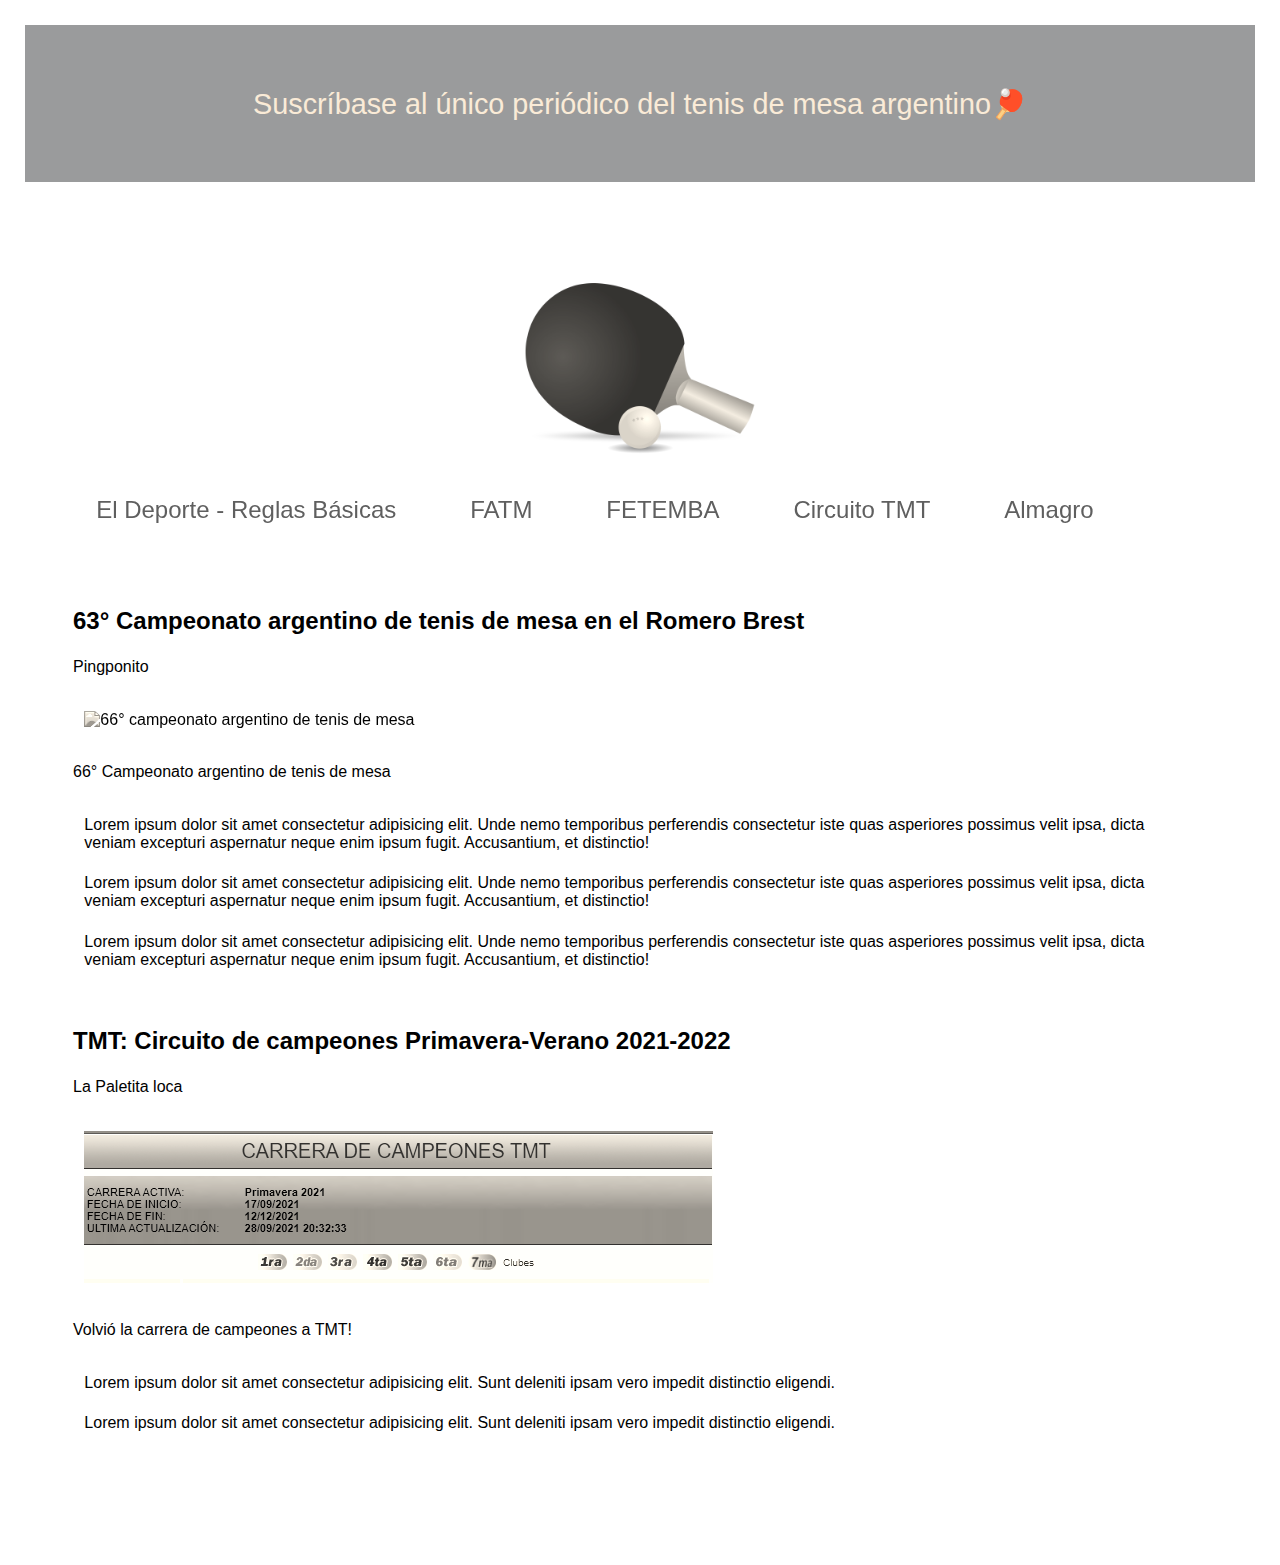
==== index.html @ 75317515 "primera part siempre top" ====
<!DOCTYPE html>
<html lang="en">

<head>
    <meta charset="UTF-8">
    <meta http-equiv="X-UA-Compatible" content="IE=edge">
    <meta name="viewport" content="width=device-width, initial-scale=1.0">
    <link rel="stylesheet" href="./style.css">
    <title>  Siempre top 🏓 - Tenis de Mesa - Almagro Buenos Aires Argentina  </title>
</head>

<body>
    <div class="suscribers"> Suscríbase al único periódico del tenis de mesa argentino🏓 </div>
    <header>
        <img src="./assets/paleta-tenis-de-mesa.png" alt="logo">
        <h1>Siempre Top Tenis de mesa en Almagro-Buenos Aires</h1>
    
        <nav>
            <ul>
                <li class="navList"><a href="./info.html">El deporte - reglas básicas</a></li>
                <li class="navList"><a href="./info.html">FATM</a></li>
                <li class="navList"><a href="./info.html">FETEMBA</a></li>
                <li class="navList"><a href="./info.html">Circuito TMT</a></li>
                <li class="navList"><a href="./info.html">Almagro</a></li>
            </ul>
        </nav>

    </header>
    <div class="principal">
        <main>

            <article>
                <h2>63° Campeonato argentino de tenis de mesa en el Romero Brest </h2>
                <p class="reporteName"> Pingponito </p>

                <figure> <img src="./assets/campeonato argentino de tenis de mesa.png" alt="66° campeonato argentino de tenis de mesa" class="photo"> </figure>
<figcaption>66° Campeonato argentino de tenis de mesa</figcaption>
                <div class="newsContent">
<p>Lorem ipsum dolor sit amet consectetur adipisicing elit. Unde nemo temporibus perferendis consectetur iste quas asperiores possimus velit ipsa, dicta veniam excepturi aspernatur neque enim ipsum fugit. Accusantium, et distinctio!</p>
<p>Lorem ipsum dolor sit amet consectetur adipisicing elit. Unde nemo temporibus perferendis consectetur iste quas asperiores possimus velit ipsa, dicta veniam excepturi aspernatur neque enim ipsum fugit. Accusantium, et distinctio!</p>
<p>Lorem ipsum dolor sit amet consectetur adipisicing elit. Unde nemo temporibus perferendis consectetur iste quas asperiores possimus velit ipsa, dicta veniam excepturi aspernatur neque enim ipsum fugit. Accusantium, et distinctio!</p>
         
</div>
            </article>

            <article>
                <h2> TMT: Circuito de campeones Primavera-Verano 2021-2022</h2>
                <p class="reporteName"> La Paletita loca </p>

                <figure> <img src="./assets/carrera-de-campeones.png" alt="TMT Carrera de campeones" class="photo"> </figure>
<figcaption>Volvió la carrera de campeones a TMT!</figcaption>
                <div class="newsContent">
    <p>Lorem ipsum dolor sit amet consectetur adipisicing elit. Sunt deleniti ipsam vero impedit distinctio eligendi.</p>
    <p>Lorem ipsum dolor sit amet consectetur adipisicing elit. Sunt deleniti ipsam vero impedit distinctio eligendi.</p>
</div>
            </article>

        </main>
    <aside></aside>
    </div>

<footer> </footer>

</body>

</html>
---- style.css ----
@import url('https://fonts.googleapis.com/css2?family=Open+Sans:wght@300&display=swap');
* {
    padding: 1%;
    margin: 0%;
    font-family: sans-serif;
}

 img {
     filter: saturate(0%) sepia(20%);
 }

.suscribers {
    padding: 5%;
    background-color:rgb(154, 155, 156);
    color: antiquewhite;
    font-size: 1.8em;
    text-align: center;
    font-family: sans-serif;
}

header {
    position: sticky;
    top: 0%;
    background-color: rgba(255, 255, 255, 0.5);
    z-index: 1;
}
h1 {
    display: none;
}
header img{
    width: 20%;
    margin: auto;
    display: block;
    margin-top: 5%;
}
.navList {
    display: inline;
    text-transform: capitalize;
    font-size: 1.5em;
    text-align: center;
    padding: 0.5% 2%;
}
.navList a {
text-decoration: none;
color: rgb(95, 95, 95);
}
.navList:hover {
    background-color: gainsboro;
}
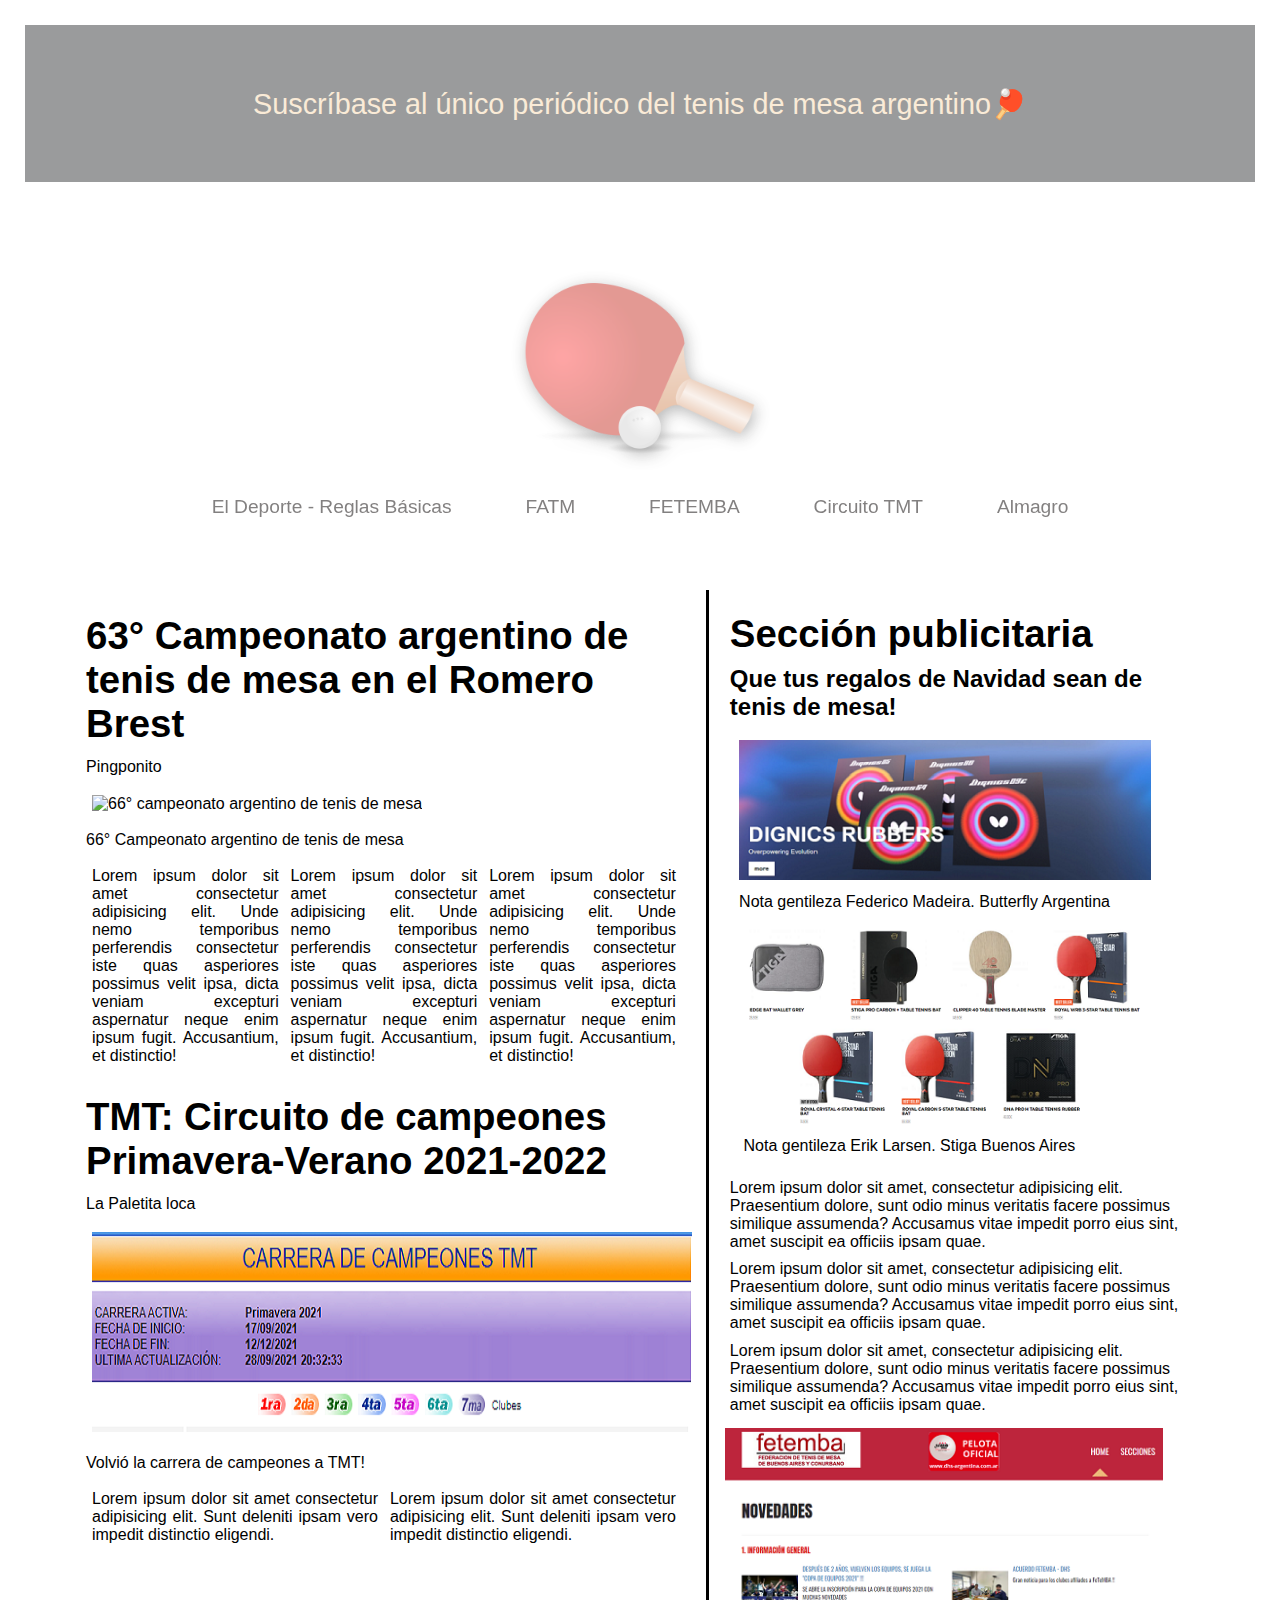
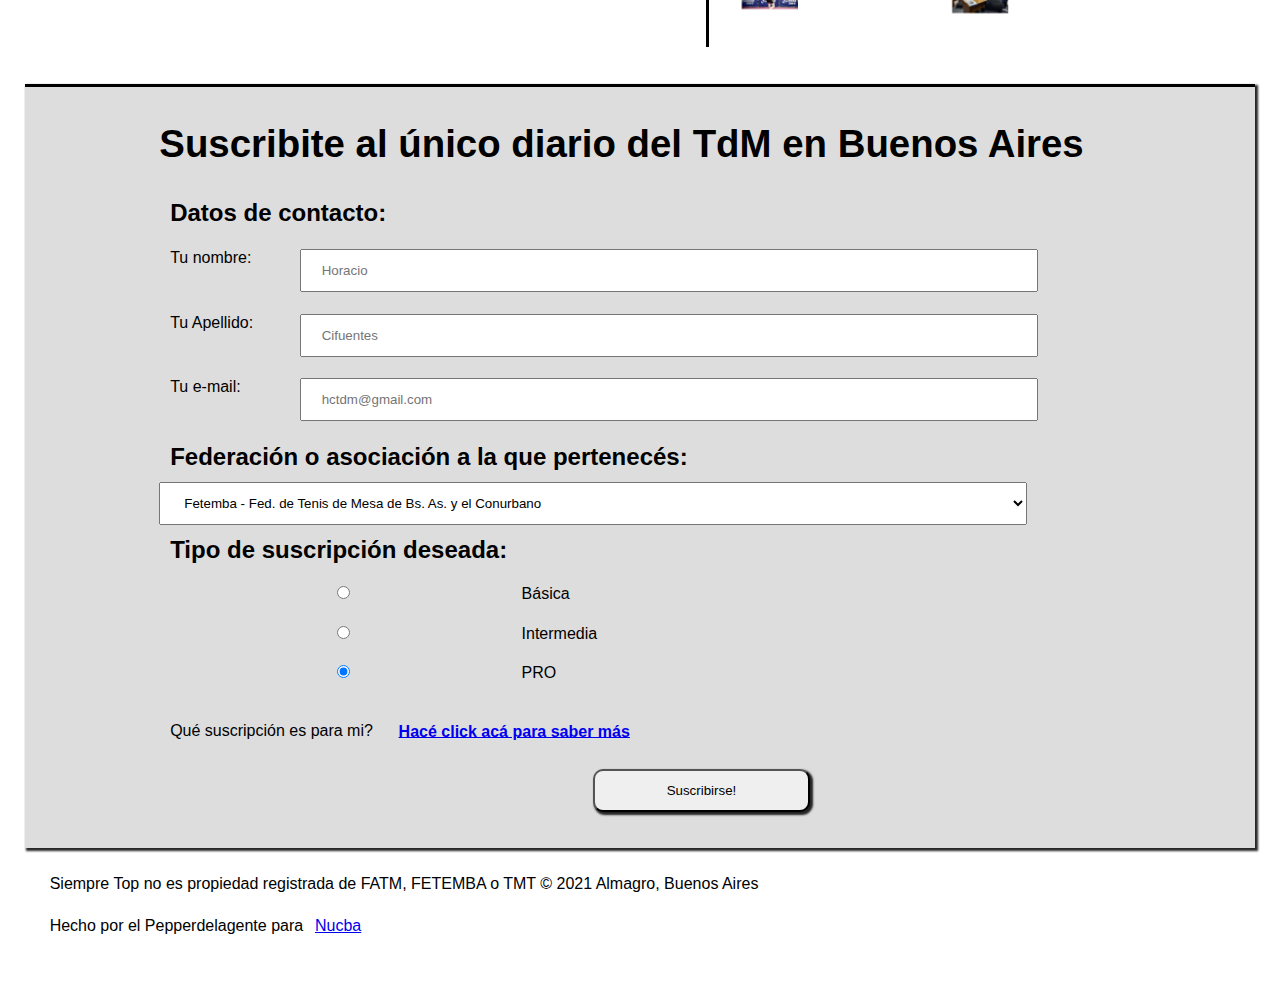
==== commit 5ca07457: "pagina clase2" ====
--- a/index.html
+++ b/index.html
@@ -6,7 +6,7 @@
     <meta http-equiv="X-UA-Compatible" content="IE=edge">
     <meta name="viewport" content="width=device-width, initial-scale=1.0">
     <link rel="stylesheet" href="./style.css">
-    <title>  Siempre top 🏓 - Tenis de Mesa - Almagro Buenos Aires Argentina  </title>
+    <title> Siempre top 🏓 - Tenis de Mesa - Almagro Buenos Aires Argentina </title>
 </head>
 
 <body>
@@ -14,7 +14,7 @@
     <header>
         <img src="./assets/paleta-tenis-de-mesa.png" alt="logo">
         <h1>Siempre Top Tenis de mesa en Almagro-Buenos Aires</h1>
-    
+
         <nav>
             <ul>
                 <li class="navList"><a href="./info.html">El deporte - reglas básicas</a></li>
@@ -33,33 +33,110 @@
                 <h2>63° Campeonato argentino de tenis de mesa en el Romero Brest </h2>
                 <p class="reporteName"> Pingponito </p>
 
-                <figure> <img src="./assets/campeonato argentino de tenis de mesa.png" alt="66° campeonato argentino de tenis de mesa" class="photo"> </figure>
-<figcaption>66° Campeonato argentino de tenis de mesa</figcaption>
+                <figure> <img src="./assets/campeonato argentino de tenis de mesa.png"
+                        alt="66° campeonato argentino de tenis de mesa" class="photo"> </figure>
+                <figcaption>66° Campeonato argentino de tenis de mesa</figcaption>
                 <div class="newsContent">
-<p>Lorem ipsum dolor sit amet consectetur adipisicing elit. Unde nemo temporibus perferendis consectetur iste quas asperiores possimus velit ipsa, dicta veniam excepturi aspernatur neque enim ipsum fugit. Accusantium, et distinctio!</p>
-<p>Lorem ipsum dolor sit amet consectetur adipisicing elit. Unde nemo temporibus perferendis consectetur iste quas asperiores possimus velit ipsa, dicta veniam excepturi aspernatur neque enim ipsum fugit. Accusantium, et distinctio!</p>
-<p>Lorem ipsum dolor sit amet consectetur adipisicing elit. Unde nemo temporibus perferendis consectetur iste quas asperiores possimus velit ipsa, dicta veniam excepturi aspernatur neque enim ipsum fugit. Accusantium, et distinctio!</p>
-         
-</div>
+                    <p>Lorem ipsum dolor sit amet consectetur adipisicing elit. Unde nemo temporibus perferendis
+                        consectetur iste quas asperiores possimus velit ipsa, dicta veniam excepturi aspernatur neque
+                        enim ipsum fugit. Accusantium, et distinctio!</p>
+                    <p>Lorem ipsum dolor sit amet consectetur adipisicing elit. Unde nemo temporibus perferendis
+                        consectetur iste quas asperiores possimus velit ipsa, dicta veniam excepturi aspernatur neque
+                        enim ipsum fugit. Accusantium, et distinctio!</p>
+                    <p>Lorem ipsum dolor sit amet consectetur adipisicing elit. Unde nemo temporibus perferendis
+                        consectetur iste quas asperiores possimus velit ipsa, dicta veniam excepturi aspernatur neque
+                        enim ipsum fugit. Accusantium, et distinctio!</p>
+
+                </div>
             </article>
 
             <article>
                 <h2> TMT: Circuito de campeones Primavera-Verano 2021-2022</h2>
                 <p class="reporteName"> La Paletita loca </p>
 
-                <figure> <img src="./assets/carrera-de-campeones.png" alt="TMT Carrera de campeones" class="photo"> </figure>
-<figcaption>Volvió la carrera de campeones a TMT!</figcaption>
+                <figure> <img src="./assets/carrera-de-campeones.png" alt="TMT Carrera de campeones" class="photo">
+                </figure>
+                <figcaption>Volvió la carrera de campeones a TMT!</figcaption>
                 <div class="newsContent">
-    <p>Lorem ipsum dolor sit amet consectetur adipisicing elit. Sunt deleniti ipsam vero impedit distinctio eligendi.</p>
-    <p>Lorem ipsum dolor sit amet consectetur adipisicing elit. Sunt deleniti ipsam vero impedit distinctio eligendi.</p>
-</div>
+                    <p>Lorem ipsum dolor sit amet consectetur adipisicing elit. Sunt deleniti ipsam vero impedit
+                        distinctio eligendi.</p>
+                    <p>Lorem ipsum dolor sit amet consectetur adipisicing elit. Sunt deleniti ipsam vero impedit
+                        distinctio eligendi.</p>
+                </div>
             </article>
 
         </main>
-    <aside></aside>
+        <aside>
+            <article>
+                <h2>Sección publicitaria</h2>
+                <h3>Que tus regalos de Navidad sean de tenis de mesa!</h3>
+                <div class="ads">
+                    <figure>
+                        <img src="./assets/butterfly.png" alt="butterfly">
+                        <figcaption>Nota gentileza Federico Madeira. Butterfly Argentina</figcaption>
+                        <figure>
+                            <img src="./assets/stiga.png" alt="stiga">
+                            <figcaption>Nota gentileza Erik Larsen. Stiga Buenos Aires</figcaption>
+                </div>
+                <p>Lorem ipsum dolor sit amet, consectetur adipisicing elit. Praesentium dolore, sunt odio minus
+                    veritatis facere possimus similique assumenda? Accusamus vitae impedit porro eius sint, amet
+                    suscipit ea officiis ipsam quae.</p>
+                <p>Lorem ipsum dolor sit amet, consectetur adipisicing elit. Praesentium dolore, sunt odio minus
+                    veritatis facere possimus similique assumenda? Accusamus vitae impedit porro eius sint, amet
+                    suscipit ea officiis ipsam quae.</p>
+                <p>Lorem ipsum dolor sit amet, consectetur adipisicing elit. Praesentium dolore, sunt odio minus
+                    veritatis facere possimus similique assumenda? Accusamus vitae impedit porro eius sint, amet
+                    suscipit ea officiis ipsam quae.</p>
+            </article>
+            <img src="./assets/fetemba.png" alt="">
+        </aside>
     </div>
+    <div class="suscribe">
+        <h2>Suscribite al único diario del TdM en Buenos Aires</h2>
+        <form action="/" method="GET">
+        <h3>Datos de contacto:</h3>
+        <label class="userInfo">Tu nombre:
+            <input type="text" name="suscriberName" placeholder="Horacio" required>
+        </label>
+        <label class="userInfo"> Tu Apellido:
+            <input type="text" name="suscriberSurname" placeholder="Cifuentes" required>
+        </label>
 
-<footer> </footer>
+        <label class="userInfo"> Tu e-mail:
+            <input type="email" name="suscriberEmail" placeholder="hctdm@gmail.com" required>
+        </label>
+
+        
+<h3>Federación o asociación a la que pertenecés:</h3>
+<select name="Federation">
+<option class="federationText" value="fetemba">Fetemba - Fed. de Tenis de Mesa de Bs. As. y el Conurbano</option>
+<option class="federationText" value="fctm">Federación Correntina de Tenis de Mesa</option>
+<option class="federationText" value="fchtm">Federación Chaqueña de Tenis de Mesa</option>
+<option class="federationText" value="astm">Asociación Santafesina de Tenis de Mesa</option>
+</select>
+<h3>Tipo de suscripción deseada:</h3>
+<label class="userType">
+    <input type="radio" name="suscriptionType" id="valor1" value="1"> Básica
+</label>
+<label class="userType">
+    <input type="radio" name="suscriptionType" id="valor2" value="2"> Intermedia
+</label>
+<label class="userType">
+    <input type="radio" name="suscriptionType" id="valor3" value="3" checked> PRO
+</label>
+<br>
+<p>Qué suscripción es para mi?
+    <a href="./info.html">
+    <strong>Hacé click acá para saber más</strong></a> 
+</p>
+<br>
+<button>Suscribirse!</button>
+</form>
+    </div>
+    <footer> 
+        <p>Siempre Top no es propiedad registrada de FATM, FETEMBA o TMT &copy; 2021 Almagro, Buenos Aires</p>
+        <p>Hecho por el Pepperdelagente para<a href="https://plataforma.nucba.io/home" target="_blank">Nucba</a></p>
+    </footer>
 
 </body>
 
--- a/style.css
+++ b/style.css
@@ -1,17 +1,29 @@
 @import url('https://fonts.googleapis.com/css2?family=Open+Sans:wght@300&display=swap');
+
 * {
     padding: 1%;
     margin: 0%;
     font-family: sans-serif;
+    
+    
+}
+h1 {
+    display: none;
+}
+h2 {
+    font-size: 2.4em;
+}
+h3 {
+    font-size: 1.5em;
 }
 
- img {
-     filter: saturate(0%) sepia(20%);
- }
+ul {
+    text-align: center;
+}
 
 .suscribers {
     padding: 5%;
-    background-color:rgb(154, 155, 156);
+    background-color: rgb(154, 155, 156);
     color: antiquewhite;
     font-size: 1.8em;
     text-align: center;
@@ -20,30 +32,109 @@
 
 header {
     position: sticky;
-    top: 0%;
+    top: 5px;
     background-color: rgba(255, 255, 255, 0.5);
     z-index: 1;
+    opacity: 60%;
 }
-h1 {
-    display: none;
-}
-header img{
+
+
+
+header img {
     width: 20%;
     margin: auto;
     display: block;
     margin-top: 5%;
+    opacity: 70%;
+    filter: drop-shadow(2px 4px 8px #585858);
+    
 }
+
 .navList {
     display: inline;
     text-transform: capitalize;
-    font-size: 1.5em;
+    font-size: 1.2em;
     text-align: center;
     padding: 0.5% 2%;
 }
+
 .navList a {
-text-decoration: none;
-color: rgb(95, 95, 95);
+    text-decoration: none;
+    color: rgb(48, 44, 44);
 }
+
 .navList:hover {
-    background-color: gainsboro;
-}+    background-color: rgba(250, 246, 246, 0.986);
+}
+
+.principal {
+    display: flex;
+    padding: 3%;
+    justify-content: space-between;
+}
+
+main {
+    width: 60%;
+}
+main .reporterName {
+    font-family: 'Besley', serif;
+}
+main .photo {
+    size: 600px;
+}
+
+main .newsContent {
+display: flex;
+}
+
+main .newsContent p {
+padding-right: 0 1%;
+text-align: justify;
+}
+
+aside {
+    width: 47%;
+    border-left: 3px solid black;
+}
+
+aside .ads {
+    display: flex;
+    justify-content: center;
+    flex-direction: column;
+}
+aside img {
+    width: 90%;
+}
+
+.suscribe {
+    margin: auto;
+    border-top: 3px solid black;
+    background-color: rgb(221, 221, 221);
+    padding: 2% 0% 2% 10%;
+    box-shadow: 2px 2px 2px 1px rgba(15, 15, 15, 0.9);
+    margin-bottom: 3px;
+}
+form {
+    display: flex;
+    flex-direction: column;
+}
+form label.userInfo {
+    justify-content: space-between;
+    display: flex;
+    width: 80%;
+}
+form input, form select {
+    padding: 12px 20px;
+       width: 80%;
+}
+form label.userType {
+    width: 40%;
+}
+form button {
+    width: 20%;
+    text-align: center;
+    padding: 12px 20px;
+    margin: auto;
+    border-radius: 10px;
+    box-shadow: 2px 2px 2px 1px rgba(15, 15, 15, 0.9);
+}
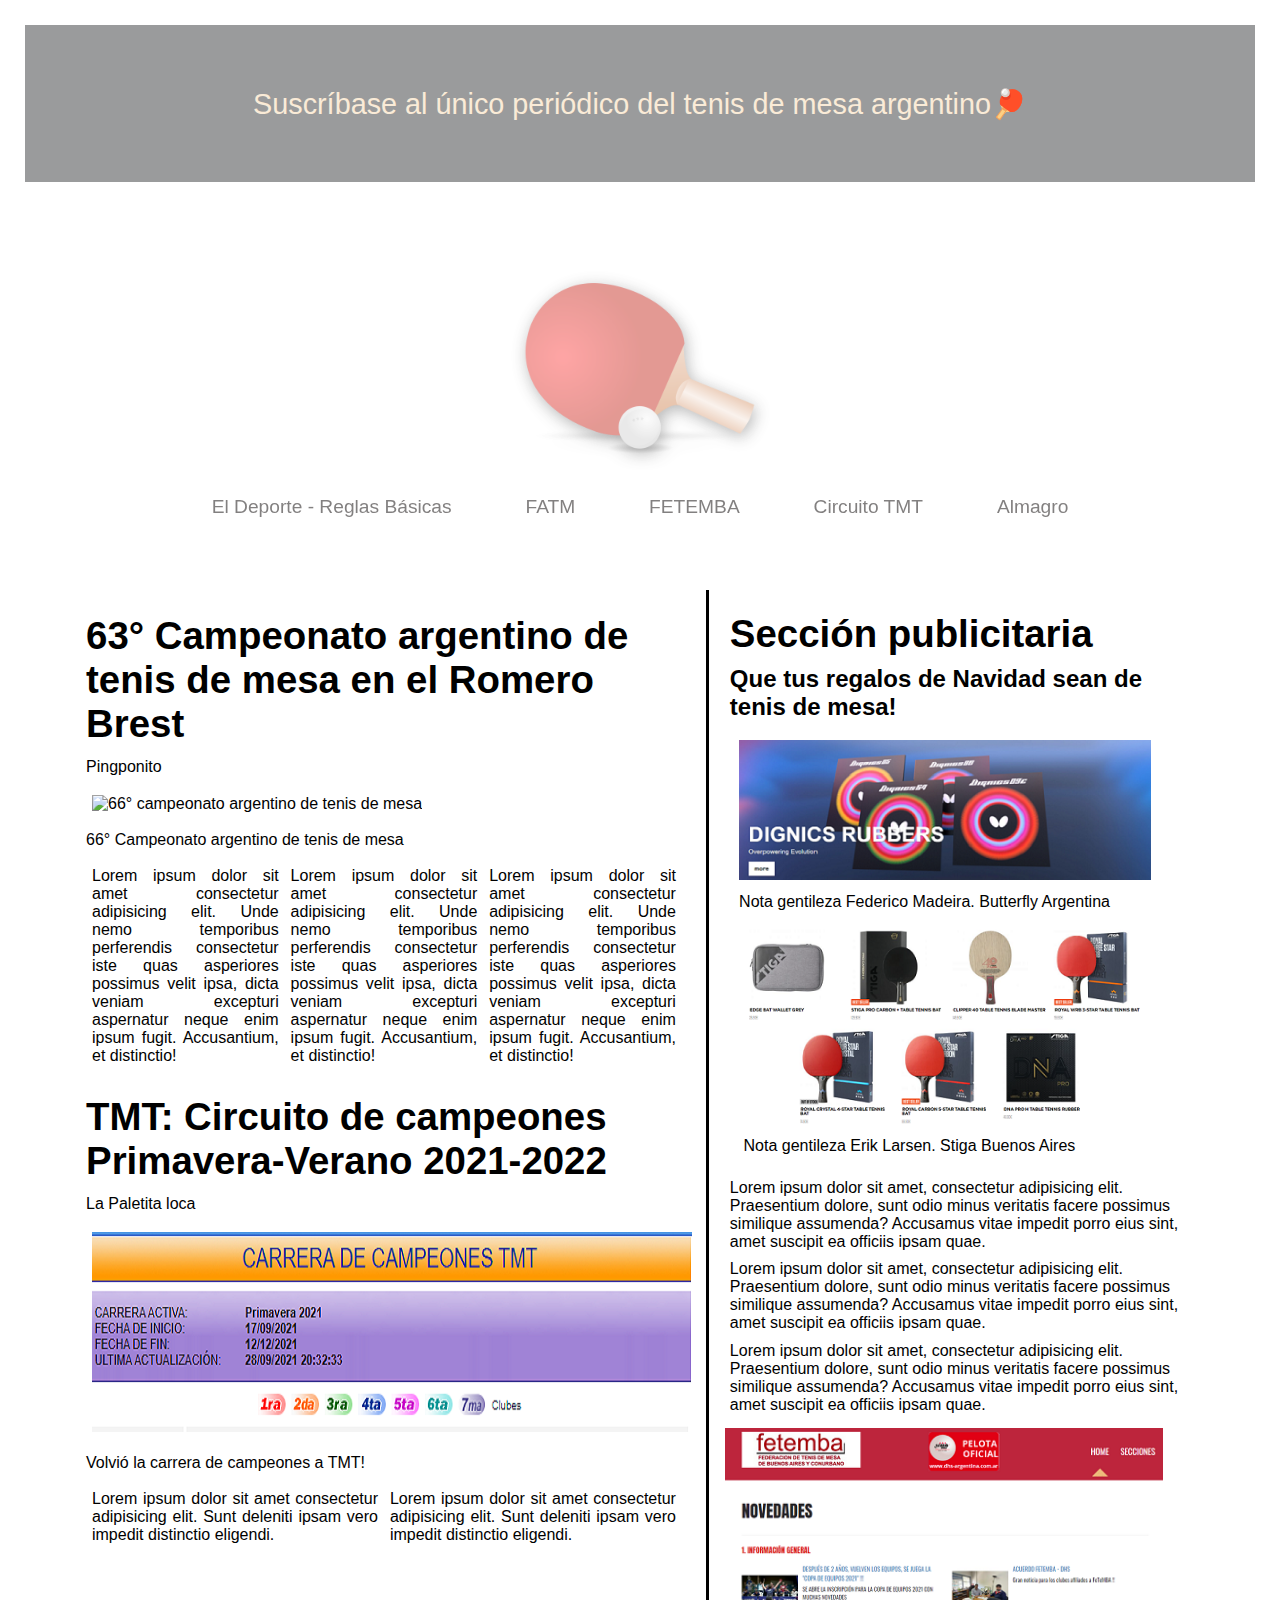
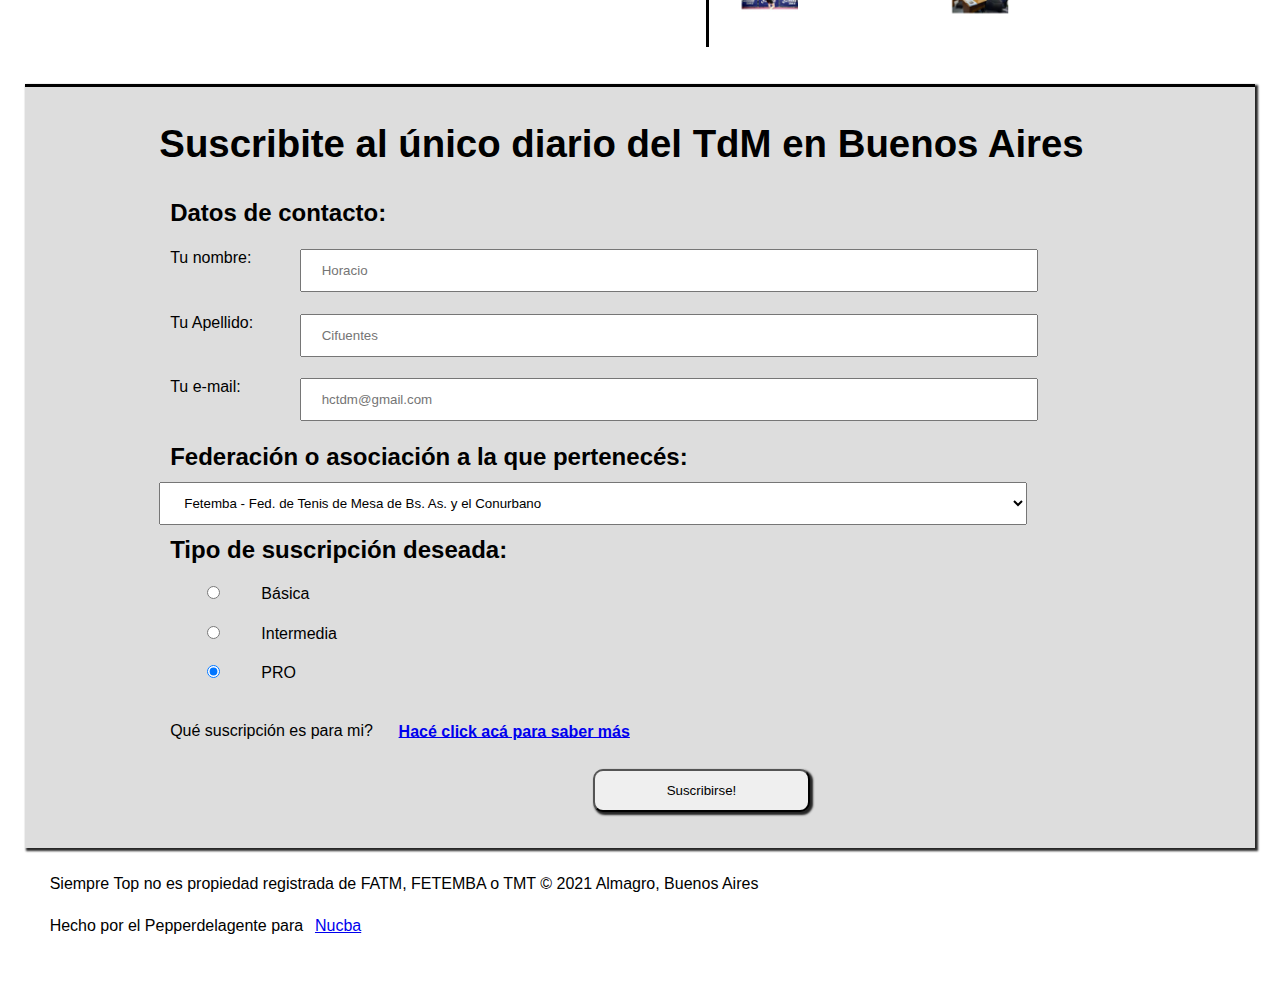
==== commit 28edc73b: "2 tanda de modificaciones" ====
--- a/index.html
+++ b/index.html
@@ -5,6 +5,8 @@
     <meta charset="UTF-8">
     <meta http-equiv="X-UA-Compatible" content="IE=edge">
     <meta name="viewport" content="width=device-width, initial-scale=1.0">
+    
+    <meta name="description" content="El diario del tenis de mesa en Almagro Buenos Aires">
     <link rel="stylesheet" href="./style.css">
     <title> Siempre top 🏓 - Tenis de Mesa - Almagro Buenos Aires Argentina </title>
 </head>
--- a/style.css
+++ b/style.css
@@ -127,6 +127,11 @@
     padding: 12px 20px;
        width: 80%;
 }
+
+form input[type="radio"]{
+    width: 20%;
+}
+
 form label.userType {
     width: 40%;
 }
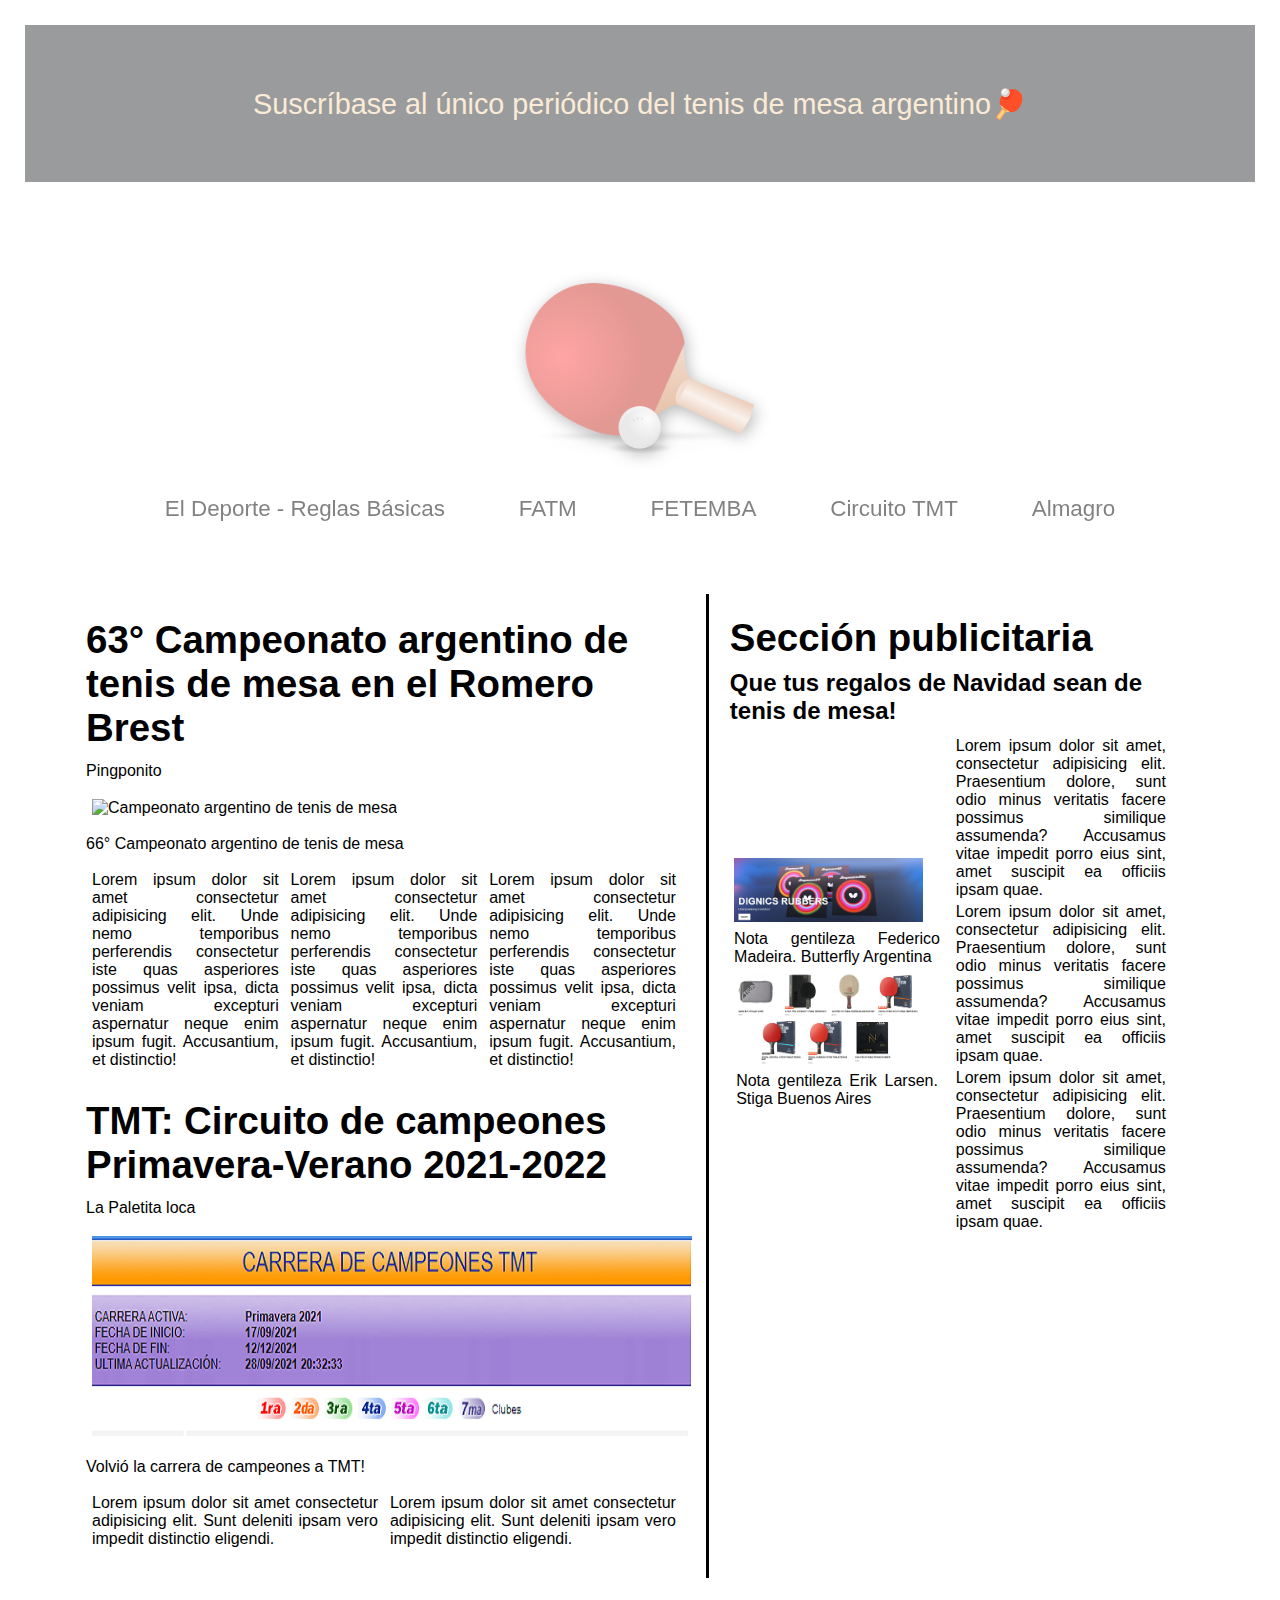
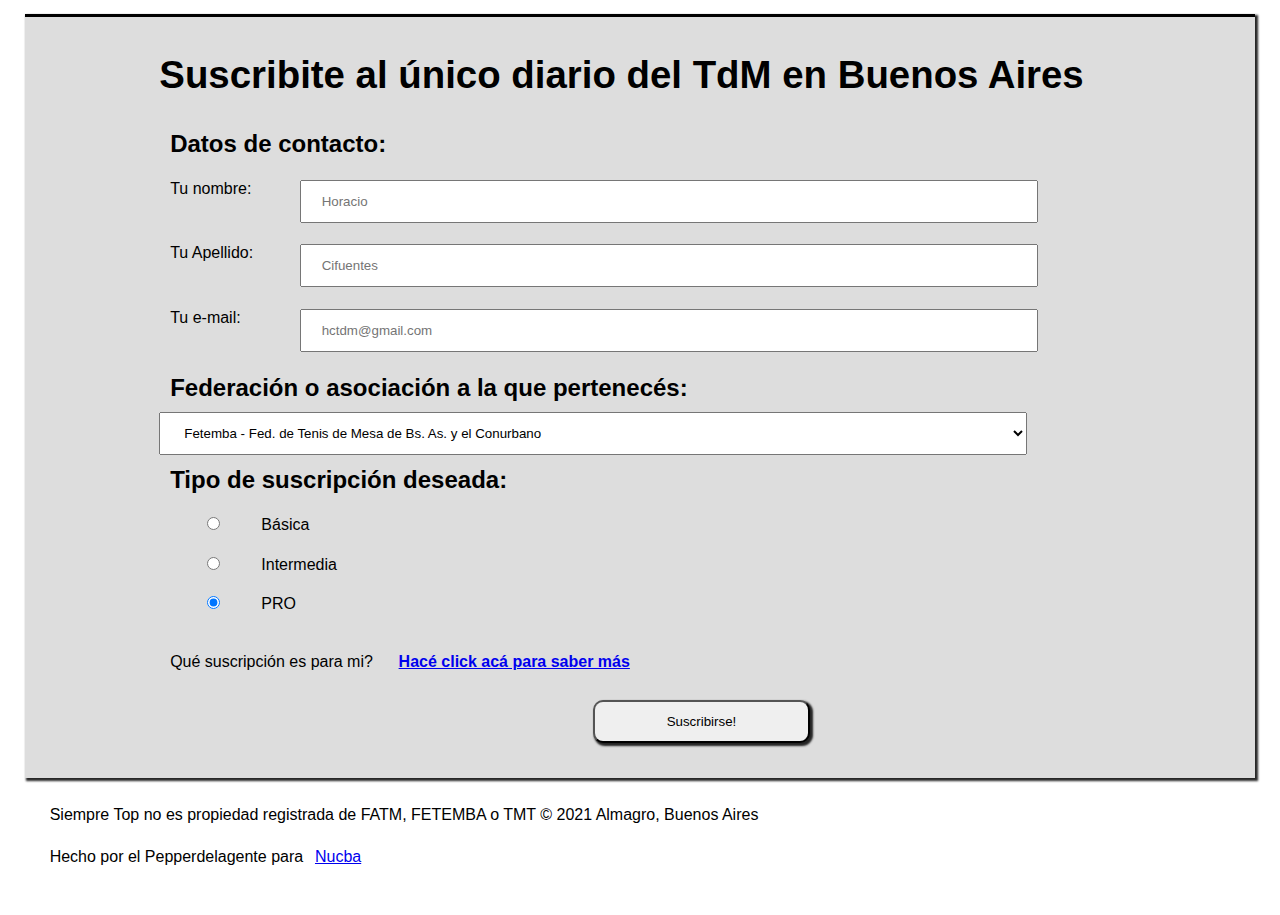
==== commit 6cba273f: "tercera tanda de cambios" ====
--- a/index.html
+++ b/index.html
@@ -5,7 +5,7 @@
     <meta charset="UTF-8">
     <meta http-equiv="X-UA-Compatible" content="IE=edge">
     <meta name="viewport" content="width=device-width, initial-scale=1.0">
-    
+
     <meta name="description" content="El diario del tenis de mesa en Almagro Buenos Aires">
     <link rel="stylesheet" href="./style.css">
     <title> Siempre top 🏓 - Tenis de Mesa - Almagro Buenos Aires Argentina </title>
@@ -35,8 +35,8 @@
                 <h2>63° Campeonato argentino de tenis de mesa en el Romero Brest </h2>
                 <p class="reporteName"> Pingponito </p>
 
-                <figure> <img src="./assets/campeonato argentino de tenis de mesa.png"
-                        alt="66° campeonato argentino de tenis de mesa" class="photo"> </figure>
+                <figure> 
+                <img class="photo" src="./assets/campeonato argentino de tenis de mesa.png" alt="Campeonato argentino de tenis de mesa"></figure>
                 <figcaption>66° Campeonato argentino de tenis de mesa</figcaption>
                 <div class="newsContent">
                     <p>Lorem ipsum dolor sit amet consectetur adipisicing elit. Unde nemo temporibus perferendis
@@ -56,7 +56,7 @@
                 <h2> TMT: Circuito de campeones Primavera-Verano 2021-2022</h2>
                 <p class="reporteName"> La Paletita loca </p>
 
-                <figure> <img src="./assets/carrera-de-campeones.png" alt="TMT Carrera de campeones" class="photo">
+                <figure> <img class="photo" src="./assets/carrera-de-campeones.png" alt="TMT Carrera de campeones">
                 </figure>
                 <figcaption>Volvió la carrera de campeones a TMT!</figcaption>
                 <div class="newsContent">
@@ -80,6 +80,7 @@
                             <img src="./assets/stiga.png" alt="stiga">
                             <figcaption>Nota gentileza Erik Larsen. Stiga Buenos Aires</figcaption>
                 </div>
+                <div class="ads">
                 <p>Lorem ipsum dolor sit amet, consectetur adipisicing elit. Praesentium dolore, sunt odio minus
                     veritatis facere possimus similique assumenda? Accusamus vitae impedit porro eius sint, amet
                     suscipit ea officiis ipsam quae.</p>
@@ -89,53 +90,56 @@
                 <p>Lorem ipsum dolor sit amet, consectetur adipisicing elit. Praesentium dolore, sunt odio minus
                     veritatis facere possimus similique assumenda? Accusamus vitae impedit porro eius sint, amet
                     suscipit ea officiis ipsam quae.</p>
+                    <img src="./assets/fetemba.png" alt="">
+                </div>
             </article>
-            <img src="./assets/fetemba.png" alt="">
+            
         </aside>
     </div>
     <div class="suscribe">
         <h2>Suscribite al único diario del TdM en Buenos Aires</h2>
         <form action="/" method="GET">
-        <h3>Datos de contacto:</h3>
-        <label class="userInfo">Tu nombre:
-            <input type="text" name="suscriberName" placeholder="Horacio" required>
-        </label>
-        <label class="userInfo"> Tu Apellido:
-            <input type="text" name="suscriberSurname" placeholder="Cifuentes" required>
-        </label>
+            <h3>Datos de contacto:</h3>
+            <label class="userInfo">Tu nombre:
+                <input type="text" name="suscriberName" placeholder="Horacio" required>
+            </label>
+            <label class="userInfo"> Tu Apellido:
+                <input type="text" name="suscriberSurname" placeholder="Cifuentes" required>
+            </label>
 
-        <label class="userInfo"> Tu e-mail:
-            <input type="email" name="suscriberEmail" placeholder="hctdm@gmail.com" required>
-        </label>
+            <label class="userInfo"> Tu e-mail:
+                <input type="email" name="suscriberEmail" placeholder="hctdm@gmail.com" required>
+            </label>
 
-        
-<h3>Federación o asociación a la que pertenecés:</h3>
-<select name="Federation">
-<option class="federationText" value="fetemba">Fetemba - Fed. de Tenis de Mesa de Bs. As. y el Conurbano</option>
-<option class="federationText" value="fctm">Federación Correntina de Tenis de Mesa</option>
-<option class="federationText" value="fchtm">Federación Chaqueña de Tenis de Mesa</option>
-<option class="federationText" value="astm">Asociación Santafesina de Tenis de Mesa</option>
-</select>
-<h3>Tipo de suscripción deseada:</h3>
-<label class="userType">
-    <input type="radio" name="suscriptionType" id="valor1" value="1"> Básica
-</label>
-<label class="userType">
-    <input type="radio" name="suscriptionType" id="valor2" value="2"> Intermedia
-</label>
-<label class="userType">
-    <input type="radio" name="suscriptionType" id="valor3" value="3" checked> PRO
-</label>
-<br>
-<p>Qué suscripción es para mi?
-    <a href="./info.html">
-    <strong>Hacé click acá para saber más</strong></a> 
-</p>
-<br>
-<button>Suscribirse!</button>
-</form>
+
+            <h3>Federación o asociación a la que pertenecés:</h3>
+            <select name="Federation">
+                <option class="federationText" value="fetemba">Fetemba - Fed. de Tenis de Mesa de Bs. As. y el Conurbano
+                </option>
+                <option class="federationText" value="fctm">Federación Correntina de Tenis de Mesa</option>
+                <option class="federationText" value="fchtm">Federación Chaqueña de Tenis de Mesa</option>
+                <option class="federationText" value="astm">Asociación Santafesina de Tenis de Mesa</option>
+            </select>
+            <h3>Tipo de suscripción deseada:</h3>
+            <label class="userType">
+                <input type="radio" name="suscriptionType" id="valor1" value="1"> Básica
+            </label>
+            <label class="userType">
+                <input type="radio" name="suscriptionType" id="valor2" value="2"> Intermedia
+            </label>
+            <label class="userType">
+                <input type="radio" name="suscriptionType" id="valor3" value="3" checked> PRO
+            </label>
+            <br>
+            <p>Qué suscripción es para mi?
+                <a href="./info.html">
+                    <strong>Hacé click acá para saber más</strong></a>
+            </p>
+            <br>
+            <button>Suscribirse!</button>
+        </form>
     </div>
-    <footer> 
+    <footer>
         <p>Siempre Top no es propiedad registrada de FATM, FETEMBA o TMT &copy; 2021 Almagro, Buenos Aires</p>
         <p>Hecho por el Pepperdelagente para<a href="https://plataforma.nucba.io/home" target="_blank">Nucba</a></p>
     </footer>
--- a/style.css
+++ b/style.css
@@ -19,6 +19,7 @@
 
 ul {
     text-align: center;
+    font-size: 1em;
 }
 
 .suscribers {
@@ -143,3 +144,68 @@
     border-radius: 10px;
     box-shadow: 2px 2px 2px 1px rgba(15, 15, 15, 0.9);
 }
+
+img.joke {
+    display: block;
+    filter: saturate(150%);
+    width: 70%;
+    margin: auto;
+}
+p.joke {
+    font-size: 4em;
+    text-align: center;
+    font-family: 'Times New Roman', Times, serif;
+    color: rgb(87,28,51);
+}
+@media (max-width: 1440px) {
+    main .photo {
+        max-width: 600px;
+    }
+    .navList {
+        font-size: 1.4em;
+    }
+   
+}
+@media (max-width: 1024px) {
+    main .photo {
+        max-width: 400px;
+    }
+    .navList {
+        font-size: 1em;
+    }
+}
+@media (max-width: 768px) {
+    h2{
+        font-size: 2em;
+    }
+    .principal {
+        flex-direction: column;
+    }
+
+    main {
+        width: 100%;
+    }
+
+    main.photo {
+        max-width: 600px;
+    }
+
+    aside {
+        width: 100%;
+        border-left: 0;
+        border-top: 2px solid black;
+        margin-top: 2%;
+    }
+    }
+    aside article {
+        display: flex;
+        flex-direction: row;
+        flex-wrap: wrap;
+    }
+    .ads {
+        width: 45%;
+        text-align: justify;
+    }
+.ads:last-child img {
+    display: none;
+}
